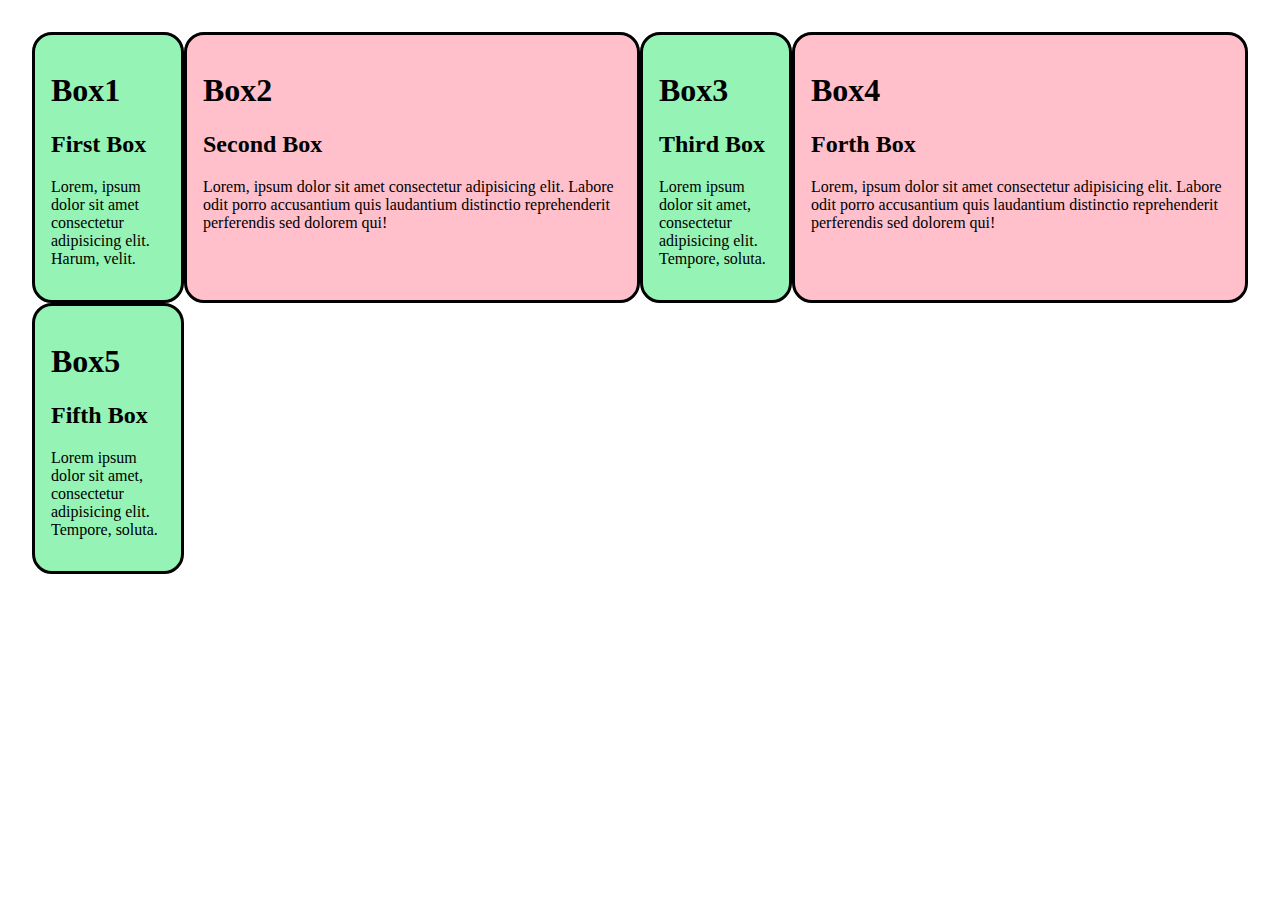
==== index.html @ f60bbed5 "first commit" ====
<!DOCTYPE html>
<html lang="en">
<head>
    <meta charset="UTF-8">
    <meta name="viewport" content="width=device-width, initial-scale=1.0">
    <meta http-equiv="X-UA-Compatible" content="ie=edge">
    <title>CSS Grid</title>

    <link rel="stylesheet" type="text/css" href="style.css" />
</head>
<body>
    <div class="wrapper">
        <div class="Box1">
            <h1>Box1</h1>
            <h2>First Box</h2>
            <p>Lorem, ipsum dolor sit amet consectetur adipisicing elit. Harum, velit.</p>
        </div>
        <div class="Box2">
            <h1>Box2</h1>
            <h2>Second Box</h2>
            <p>Lorem, ipsum dolor sit amet consectetur adipisicing elit. Labore odit porro accusantium quis laudantium distinctio reprehenderit perferendis sed dolorem qui!</p>
        </div>
        <div class="Box3">
            <h1>Box3</h1>
            <h2>Third Box</h2>
            <p>Lorem ipsum dolor sit amet, consectetur adipisicing elit. Tempore, soluta.</p>
        </div>
        <div class="Box4">
            <h1>Box4</h1>
            <h2>Forth Box</h2>
            <p>Lorem, ipsum dolor sit amet consectetur adipisicing elit. Labore odit porro accusantium quis laudantium distinctio reprehenderit perferendis sed dolorem qui!</p>
        </div>
        <div class="Box5">
            <h1>Box5</h1>
            <h2>Fifth Box</h2>
            <p>Lorem ipsum dolor sit amet, consectetur adipisicing elit. Tempore, soluta.</p>
        </div>
        
    </div> 
</body>
</html>
---- style.css ----
.wrapper {
    padding: 1.5rem;
    display:grid;
    grid-template-columns: repeat(2, 1fr 3fr);
    grid-auto-rows: minmax(50px, aut);
}

.wrapper > div{
    padding: 1em;
    background: #ffc0cb;
    border: black solid;
    border-radius: 20px;
}

.wrapper > div:nth-child(odd){
    background: #95f3b5
}
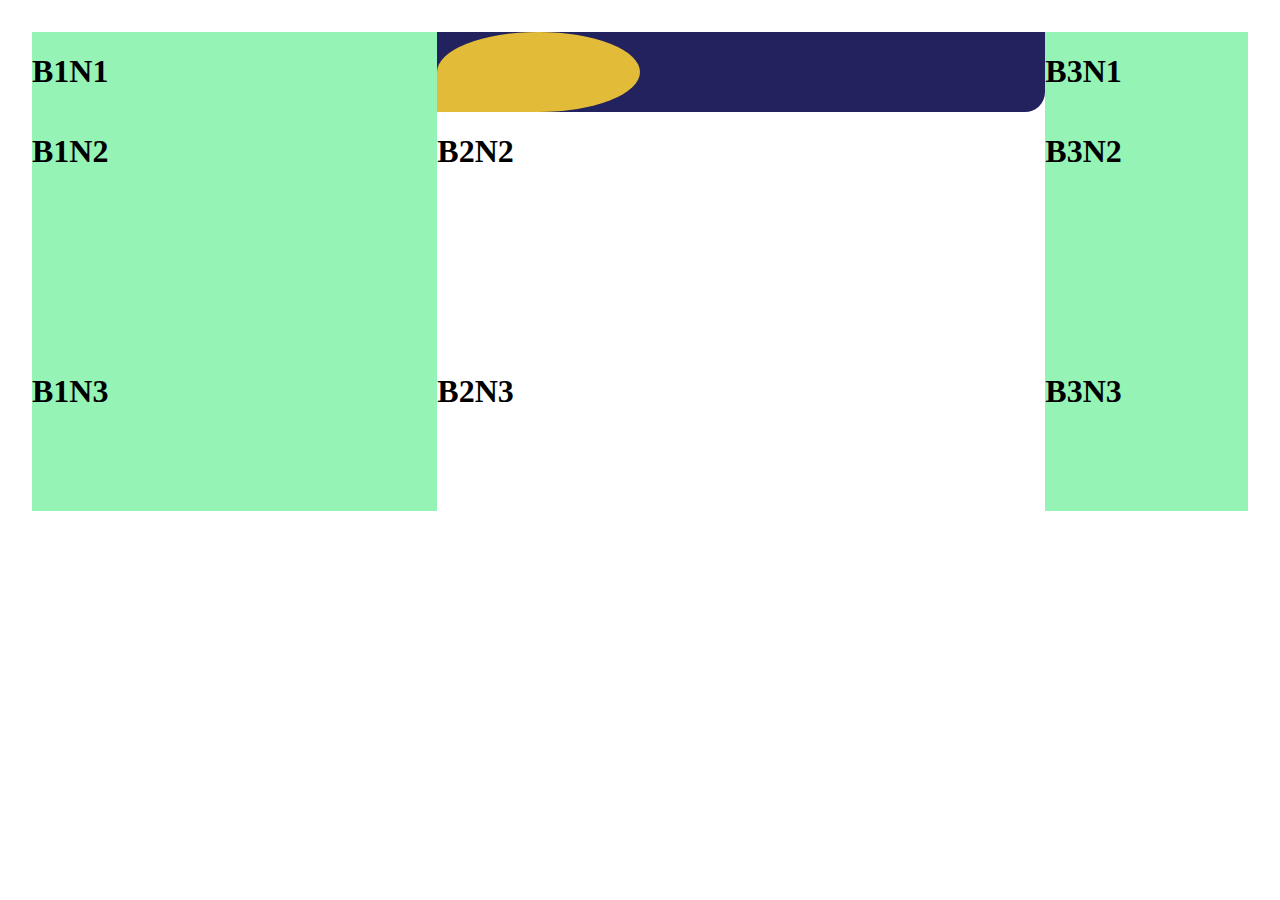
==== commit 32acfa8c: "Add subnested grid" ====
--- a/index.html
+++ b/index.html
@@ -10,22 +10,52 @@
 </head>
 <body>
     <div class="wrapper">
-        <div class="Box1">
-            <h1>Box1</h1>
+        <div class="nested Box1">
+            <div>
+                <h1>B1N1</h1>
+            </div>
+            <div>
+                <h1>B1N2</h1>
+            </div>
+            <div>
+                <h1>B1N3</h1>
+            </div>
+            <!-- <h1>Box1</h1>
             <h2>First Box</h2>
-            <p>Lorem, ipsum dolor sit amet consectetur adipisicing elit. Harum, velit.</p>
+            <p>Lorem, ipsum dolor sit amet consectetur adipisicing elit. Harum, velit.</p> -->
+
         </div>
-        <div class="Box2">
-            <h1>Box2</h1>
+        <div class="nested Box2">
+            <div class="box2Nested1">
+                <div class="box2A"></div>      
+                <div id="box2B"></div>      
+                <!-- <h1>B2N1</h1> -->
+            </div>
+            <div>
+                <h1>B2N2</h1>
+            </div>
+            <div>
+                <h1>B2N3</h1>
+            </div>    
+            <!-- <h1>Box2</h1>
             <h2>Second Box</h2>
-            <p>Lorem, ipsum dolor sit amet consectetur adipisicing elit. Labore odit porro accusantium quis laudantium distinctio reprehenderit perferendis sed dolorem qui!</p>
+            <p>Lorem, ipsum dolor sit amet consectetur adipisicing elit. Labore odit porro accusantium quis laudantium distinctio reprehenderit perferendis sed dolorem qui!</p> -->
         </div>
-        <div class="Box3">
-            <h1>Box3</h1>
+        <div class="nested Box3">
+            <div>
+                <h1>B3N1</h1>
+            </div>
+            <div>
+                <h1>B3N2</h1>
+            </div>
+            <div>
+                <h1>B3N3</h1>
+            </div>    
+            <!-- <h1>Box3</h1>
             <h2>Third Box</h2>
-            <p>Lorem ipsum dolor sit amet, consectetur adipisicing elit. Tempore, soluta.</p>
+            <p>Lorem ipsum dolor sit amet, consectetur adipisicing elit. Tempore, soluta.</p> -->
         </div>
-        <div class="Box4">
+        <!-- <div class="Box4">
             <h1>Box4</h1>
             <h2>Forth Box</h2>
             <p>Lorem, ipsum dolor sit amet consectetur adipisicing elit. Labore odit porro accusantium quis laudantium distinctio reprehenderit perferendis sed dolorem qui!</p>
@@ -35,6 +65,16 @@
             <h2>Fifth Box</h2>
             <p>Lorem ipsum dolor sit amet, consectetur adipisicing elit. Tempore, soluta.</p>
         </div>
+        <div class="Box6">
+            <h1>Box6</h1>
+            <h2>Sixth Box</h2>
+            <p>Lorem ipsum dolor sit amet, consectetur adipisicing elit. Tempore, soluta.</p>
+        </div>
+        <div class="Box7">
+            <h1>Box7</h1>
+            <h2>Seventh Box</h2>
+            <p>Lorem ipsum dolor sit amet, consectetur adipisicing elit. Tempore, soluta.</p>
+        </div> -->
         
     </div> 
 </body>
--- a/style.css
+++ b/style.css
@@ -1,17 +1,43 @@
 .wrapper {
     padding: 1.5rem;
     display:grid;
-    grid-template-columns: repeat(2, 1fr 3fr);
-    grid-auto-rows: minmax(50px, aut);
+    grid-template-columns: repeat(1, 2fr 3fr 1fr);
+    grid-auto-rows: minmax(50px, auto);
 }
 
 .wrapper > div{
-    padding: 1em;
-    background: #ffc0cb;
-    border: black solid;
-    border-radius: 20px;
+    /* padding: 1em; */
+    /* background: #ffc0cb; */
+    /* border: black solid; */
+    /* border-radius: 20px; */
 }
 
 .wrapper > div:nth-child(odd){
     background: #95f3b5
+}
+
+.nested {
+    display:grid;
+    grid-template-rows: 1fr 3fr 2fr;
+}
+
+.nested > div{
+    /* background: #f5f5f5; */
+    /* border: black solid; */
+    /* border-radius: 20px; */
+}
+
+.box2Nested1{
+    display:grid;
+    grid-template-columns: 1fr 1fr 1fr;
+    background: #22225e;
+    border-bottom-right-radius: 20px;
+}
+
+ div #box2B {
+    background-color: #e2bb38;
+    border-radius: 50%;
+    border-bottom-left-radius: 0%;
+    grid-column: 1/1;
+    grid-row: 1/4
 }